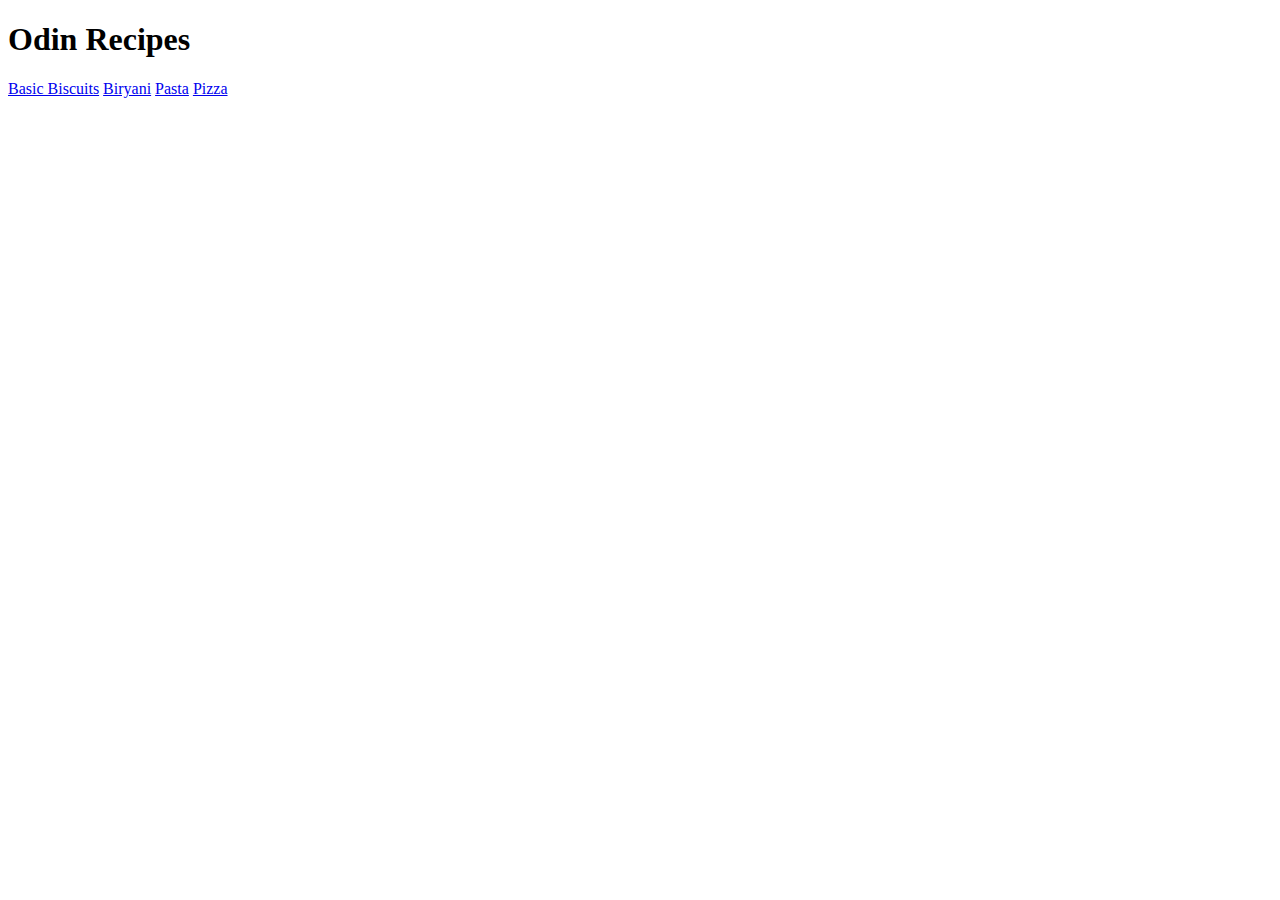
==== index.html @ 980db7f5 "Added 4 Recipes to the Odin Recipe webpage" ====
<!DOCTYPE html>
<html lang="en">
<head>
    <meta charset="UTF-8">
    <meta name="viewport" content="width=device-width, initial-scale=1.0">
    <title>Odin Recipes</title>
</head>
<body>
    <h1>Odin Recipes</h1>
    <a href="recipes/Basic-Biscuits.html">Basic Biscuits</a>
    <a href="recipes/biryani.html">Biryani</a>
    <a href="recipes/pasta.html">Pasta</a>
    <a href="recipes/pizza.html">Pizza</a>
</body>
</html>
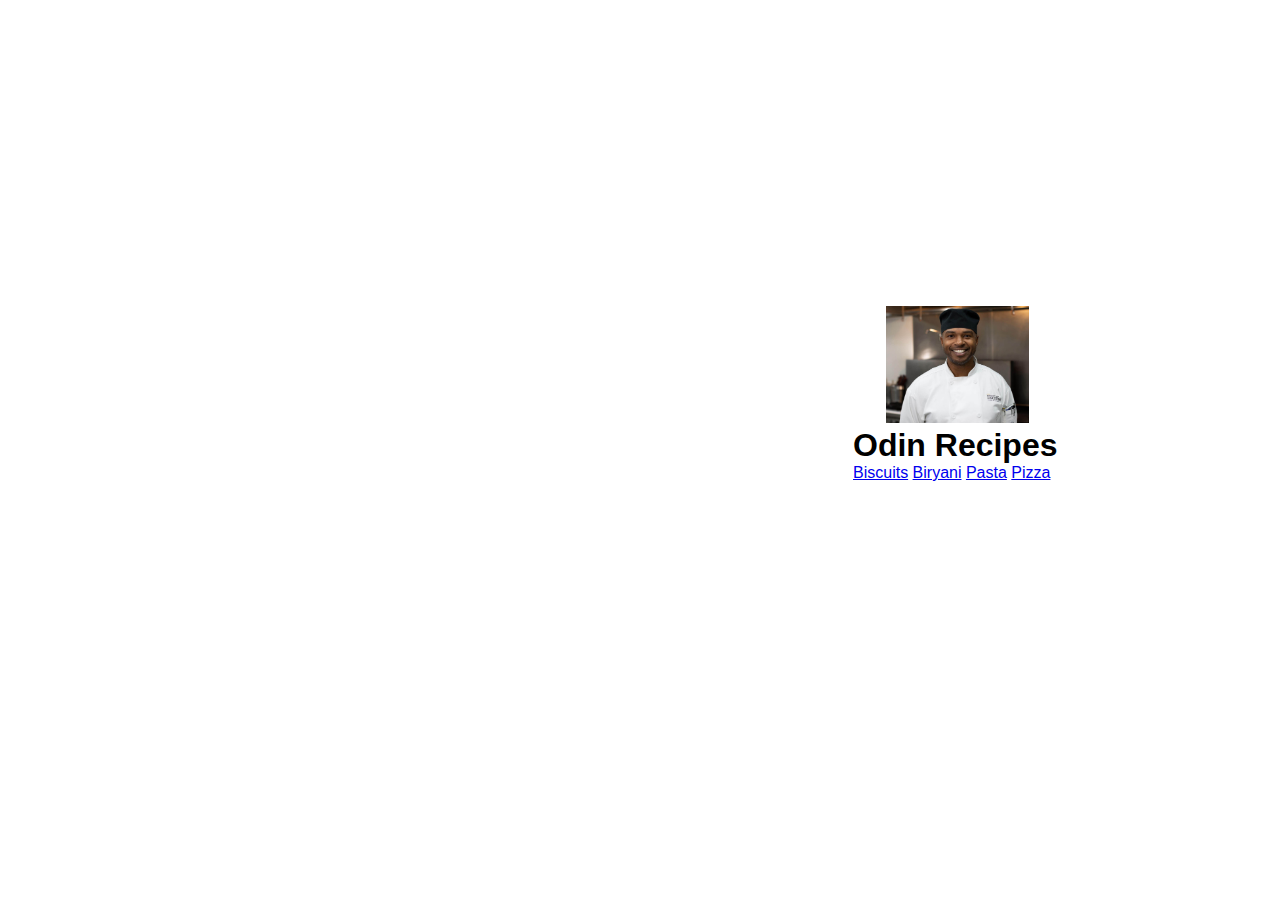
==== commit 9cc21e86: "Add CSS" ====
--- a/index.html
+++ b/index.html
@@ -4,12 +4,18 @@
     <meta charset="UTF-8">
     <meta name="viewport" content="width=device-width, initial-scale=1.0">
     <title>Odin Recipes</title>
+    <link rel="stylesheet" href="style.css">
 </head>
 <body>
-    <h1>Odin Recipes</h1>
-    <a href="recipes/Basic-Biscuits.html">Basic Biscuits</a>
-    <a href="recipes/biryani.html">Biryani</a>
-    <a href="recipes/pasta.html">Pasta</a>
-    <a href="recipes/pizza.html">Pizza</a>
+    
+    <div class="container">
+        <img  class="photo" src="chef.png" alt="chef image">
+        <h1>Odin Recipes</h1>
+        <a href="recipes/Biscuits.html">Biscuits</a>
+        <a href="recipes/biryani.html">Biryani</a>
+        <a href="recipes/pasta.html">Pasta</a>
+        <a href="recipes/pizza.html">Pizza</a>
+    </div>
+    
 </body>
 </html>--- a/style.css
+++ b/style.css
@@ -0,0 +1,24 @@
+*{
+    padding: 0%;
+    margin: 0%;
+    font-family: Arial, Helvetica, sans-serif;
+}
+.container{ 
+   
+    width: 380px;
+    height: 105px;
+    margin: 251px;
+    padding-top: 55px;
+    padding-left: 602px;
+}
+.photo{
+   
+    width: 143px;
+    height: 117px;
+    padding-left: 33px;
+}
+.heading{
+    display: flex;
+    align-items: center;
+    justify-content: center;
+}